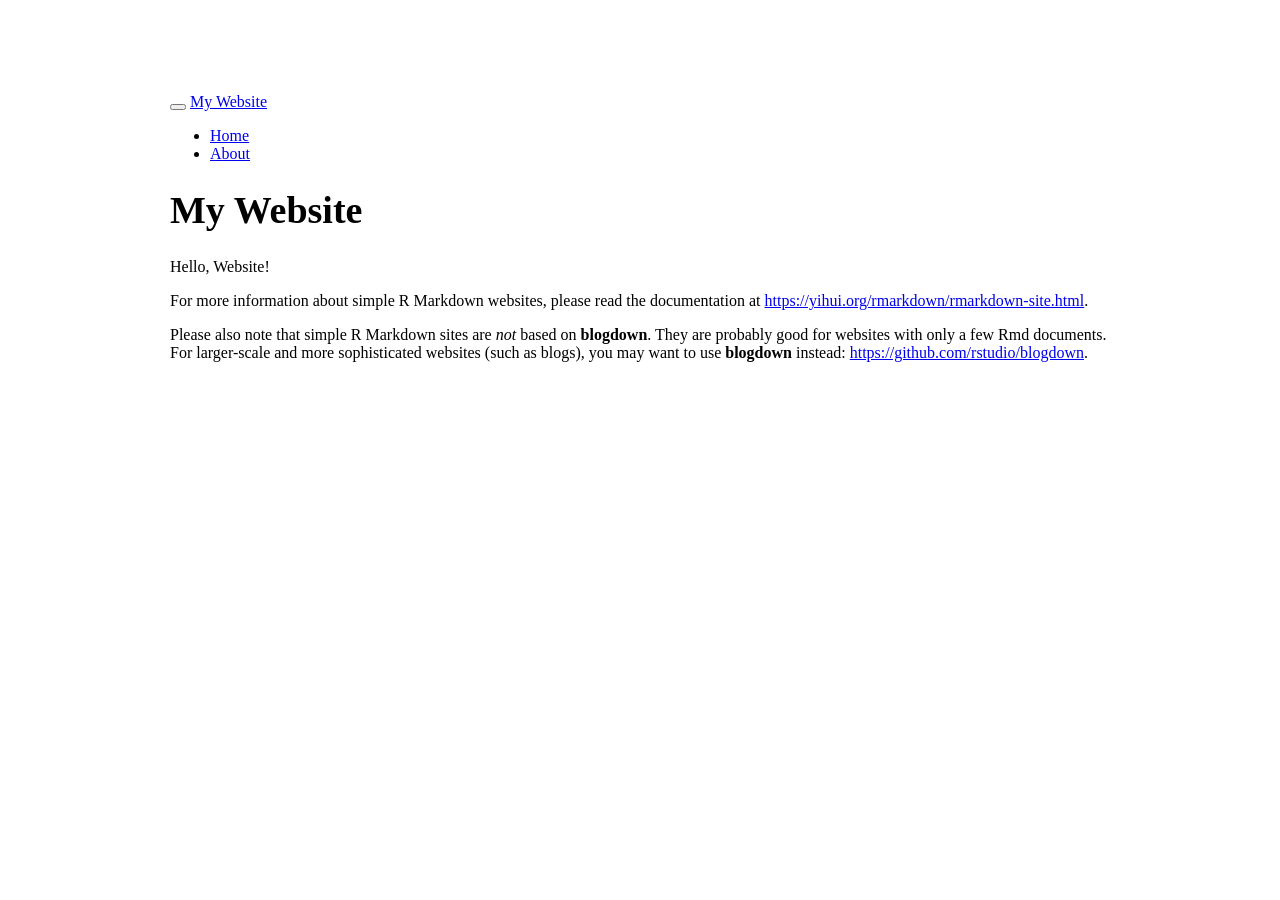
==== docs/index.html @ 8496f6aa "initial commit" ====
<!DOCTYPE html>

<html>

<head>

<meta charset="utf-8" />
<meta name="generator" content="pandoc" />
<meta http-equiv="X-UA-Compatible" content="IE=EDGE" />




<title>My Website</title>

<script src="site_libs/header-attrs-2.31/header-attrs.js"></script>
<script src="site_libs/jquery-3.6.0/jquery-3.6.0.min.js"></script>
<meta name="viewport" content="width=device-width, initial-scale=1" />
<link href="site_libs/bootstrap-3.3.5/css/bootstrap.min.css" rel="stylesheet" />
<script src="site_libs/bootstrap-3.3.5/js/bootstrap.min.js"></script>
<script src="site_libs/bootstrap-3.3.5/shim/html5shiv.min.js"></script>
<script src="site_libs/bootstrap-3.3.5/shim/respond.min.js"></script>
<style>h1 {font-size: 34px;}
       h1.title {font-size: 38px;}
       h2 {font-size: 30px;}
       h3 {font-size: 24px;}
       h4 {font-size: 18px;}
       h5 {font-size: 16px;}
       h6 {font-size: 12px;}
       code {color: inherit; background-color: rgba(0, 0, 0, 0.04);}
       pre:not([class]) { background-color: white }</style>
<script src="site_libs/navigation-1.1/tabsets.js"></script>
<link href="site_libs/highlightjs-9.12.0/default.css" rel="stylesheet" />
<script src="site_libs/highlightjs-9.12.0/highlight.js"></script>

<style type="text/css">
  code{white-space: pre-wrap;}
  span.smallcaps{font-variant: small-caps;}
  span.underline{text-decoration: underline;}
  div.column{display: inline-block; vertical-align: top; width: 50%;}
  div.hanging-indent{margin-left: 1.5em; text-indent: -1.5em;}
  ul.task-list{list-style: none;}
    </style>

<style type="text/css">code{white-space: pre;}</style>
<script type="text/javascript">
if (window.hljs) {
  hljs.configure({languages: []});
  hljs.initHighlightingOnLoad();
  if (document.readyState && document.readyState === "complete") {
    window.setTimeout(function() { hljs.initHighlighting(); }, 0);
  }
}
</script>









<style type = "text/css">
.main-container {
  max-width: 940px;
  margin-left: auto;
  margin-right: auto;
}
img {
  max-width:100%;
}
.tabbed-pane {
  padding-top: 12px;
}
.html-widget {
  margin-bottom: 20px;
}
button.code-folding-btn:focus {
  outline: none;
}
summary {
  display: list-item;
}
details > summary > p:only-child {
  display: inline;
}
pre code {
  padding: 0;
}
</style>


<style type="text/css">
.dropdown-submenu {
  position: relative;
}
.dropdown-submenu>.dropdown-menu {
  top: 0;
  left: 100%;
  margin-top: -6px;
  margin-left: -1px;
  border-radius: 0 6px 6px 6px;
}
.dropdown-submenu:hover>.dropdown-menu {
  display: block;
}
.dropdown-submenu>a:after {
  display: block;
  content: " ";
  float: right;
  width: 0;
  height: 0;
  border-color: transparent;
  border-style: solid;
  border-width: 5px 0 5px 5px;
  border-left-color: #cccccc;
  margin-top: 5px;
  margin-right: -10px;
}
.dropdown-submenu:hover>a:after {
  border-left-color: #adb5bd;
}
.dropdown-submenu.pull-left {
  float: none;
}
.dropdown-submenu.pull-left>.dropdown-menu {
  left: -100%;
  margin-left: 10px;
  border-radius: 6px 0 6px 6px;
}
</style>

<script type="text/javascript">
// manage active state of menu based on current page
$(document).ready(function () {
  // active menu anchor
  href = window.location.pathname
  href = href.substr(href.lastIndexOf('/') + 1)
  if (href === "")
    href = "index.html";
  var menuAnchor = $('a[href="' + href + '"]');

  // mark the anchor link active (and if it's in a dropdown, also mark that active)
  var dropdown = menuAnchor.closest('li.dropdown');
  if (window.bootstrap) { // Bootstrap 4+
    menuAnchor.addClass('active');
    dropdown.find('> .dropdown-toggle').addClass('active');
  } else { // Bootstrap 3
    menuAnchor.parent().addClass('active');
    dropdown.addClass('active');
  }

  // Navbar adjustments
  var navHeight = $(".navbar").first().height() + 15;
  var style = document.createElement('style');
  var pt = "padding-top: " + navHeight + "px; ";
  var mt = "margin-top: -" + navHeight + "px; ";
  var css = "";
  // offset scroll position for anchor links (for fixed navbar)
  for (var i = 1; i <= 6; i++) {
    css += ".section h" + i + "{ " + pt + mt + "}\n";
  }
  style.innerHTML = "body {" + pt + "padding-bottom: 40px; }\n" + css;
  document.head.appendChild(style);
});
</script>

<!-- tabsets -->

<style type="text/css">
.tabset-dropdown > .nav-tabs {
  display: inline-table;
  max-height: 500px;
  min-height: 44px;
  overflow-y: auto;
  border: 1px solid #ddd;
  border-radius: 4px;
}

.tabset-dropdown > .nav-tabs > li.active:before, .tabset-dropdown > .nav-tabs.nav-tabs-open:before {
  content: "\e259";
  font-family: 'Glyphicons Halflings';
  display: inline-block;
  padding: 10px;
  border-right: 1px solid #ddd;
}

.tabset-dropdown > .nav-tabs.nav-tabs-open > li.active:before {
  content: "\e258";
  font-family: 'Glyphicons Halflings';
  border: none;
}

.tabset-dropdown > .nav-tabs > li.active {
  display: block;
}

.tabset-dropdown > .nav-tabs > li > a,
.tabset-dropdown > .nav-tabs > li > a:focus,
.tabset-dropdown > .nav-tabs > li > a:hover {
  border: none;
  display: inline-block;
  border-radius: 4px;
  background-color: transparent;
}

.tabset-dropdown > .nav-tabs.nav-tabs-open > li {
  display: block;
  float: none;
}

.tabset-dropdown > .nav-tabs > li {
  display: none;
}
</style>

<!-- code folding -->




</head>

<body>


<div class="container-fluid main-container">




<div class="navbar navbar-default  navbar-fixed-top" role="navigation">
  <div class="container">
    <div class="navbar-header">
      <button type="button" class="navbar-toggle collapsed" data-toggle="collapse" data-bs-toggle="collapse" data-target="#navbar" data-bs-target="#navbar">
        <span class="icon-bar"></span>
        <span class="icon-bar"></span>
        <span class="icon-bar"></span>
      </button>
      <a class="navbar-brand" href="index.html">My Website</a>
    </div>
    <div id="navbar" class="navbar-collapse collapse">
      <ul class="nav navbar-nav">
        <li>
  <a href="index.html">Home</a>
</li>
<li>
  <a href="about.html">About</a>
</li>
      </ul>
      <ul class="nav navbar-nav navbar-right">
        
      </ul>
    </div><!--/.nav-collapse -->
  </div><!--/.container -->
</div><!--/.navbar -->

<div id="header">



<h1 class="title toc-ignore">My Website</h1>

</div>


<p>Hello, Website!</p>
<p>For more information about simple R Markdown websites, please read
the documentation at <a
href="https://yihui.org/rmarkdown/rmarkdown-site.html"
class="uri">https://yihui.org/rmarkdown/rmarkdown-site.html</a>.</p>
<p>Please also note that simple R Markdown sites are <em>not</em> based
on <strong>blogdown</strong>. They are probably good for websites with
only a few Rmd documents. For larger-scale and more sophisticated
websites (such as blogs), you may want to use <strong>blogdown</strong>
instead: <a href="https://github.com/rstudio/blogdown"
class="uri">https://github.com/rstudio/blogdown</a>.</p>




</div>

<script>

// add bootstrap table styles to pandoc tables
function bootstrapStylePandocTables() {
  $('tr.odd').parent('tbody').parent('table').addClass('table table-condensed');
}
$(document).ready(function () {
  bootstrapStylePandocTables();
});


</script>

<!-- tabsets -->

<script>
$(document).ready(function () {
  window.buildTabsets("TOC");
});

$(document).ready(function () {
  $('.tabset-dropdown > .nav-tabs > li').click(function () {
    $(this).parent().toggleClass('nav-tabs-open');
  });
});
</script>

<!-- code folding -->


<!-- dynamically load mathjax for compatibility with self-contained -->
<script>
  (function () {
    var script = document.createElement("script");
    script.type = "text/javascript";
    script.src  = "https://mathjax.rstudio.com/latest/MathJax.js?config=TeX-AMS-MML_HTMLorMML";
    document.getElementsByTagName("head")[0].appendChild(script);
  })();
</script>

</body>
</html>
---- docs/site_libs/highlightjs-9.12.0/default.css ----
.hljs-literal {
  color: #990073;
}

.hljs-number {
  color: #099;
}

.hljs-comment {
  color: #998;
  font-style: italic;
}

.hljs-keyword {
  color: #900;
  font-weight: bold;
}

.hljs-string {
  color: #d14;
}
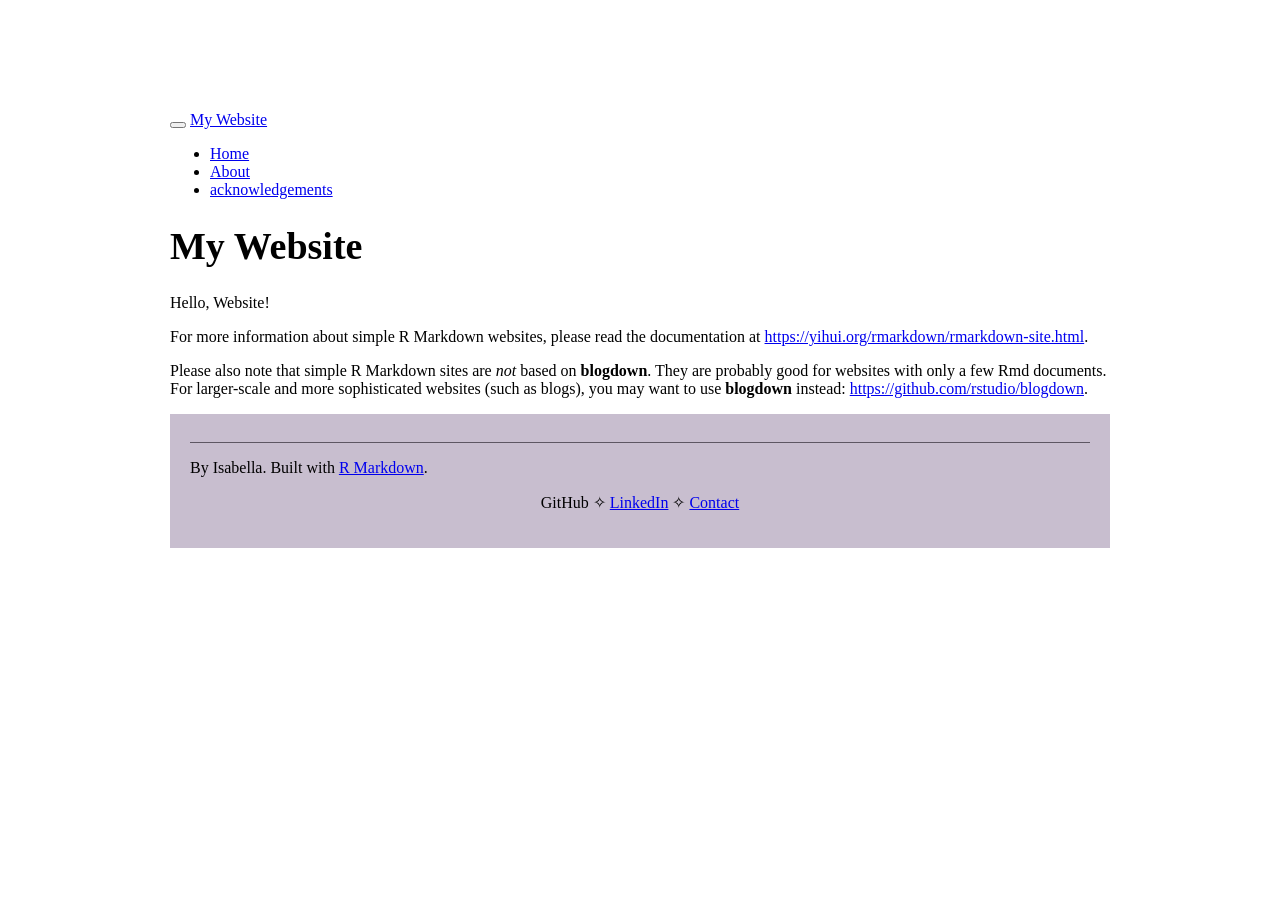
==== commit f54ee0db: "add footer" ====
--- a/docs/index.html
+++ b/docs/index.html
@@ -248,6 +248,9 @@
 <li>
   <a href="about.html">About</a>
 </li>
+<li>
+  <a href="ack.html">acknowledgements</a>
+</li>
       </ul>
       <ul class="nav navbar-nav navbar-right">
         
@@ -277,6 +280,15 @@
 instead: <a href="https://github.com/rstudio/blogdown"
 class="uri">https://github.com/rstudio/blogdown</a>.</p>
 
+<div class="site-footer", style="background-color: #c8becf; padding: 20px">
+  <hr style="border: none; height: 1px; background-color: #5e5763;">
+  <p>By Isabella. Built with <a href="https://rmarkdown.rstudio.com/">R Markdown</a>.</p>
+  <p style="text-align: center;>
+    <a href="https://github.com/yourusername">GitHub</a> ✧ 
+    <a href="https://linkedin.com/in/yourusername">LinkedIn</a> ✧ 
+    <a href="mailto:youremail@domain.com">Contact</a>
+  </p>
+</div>
 
 
 
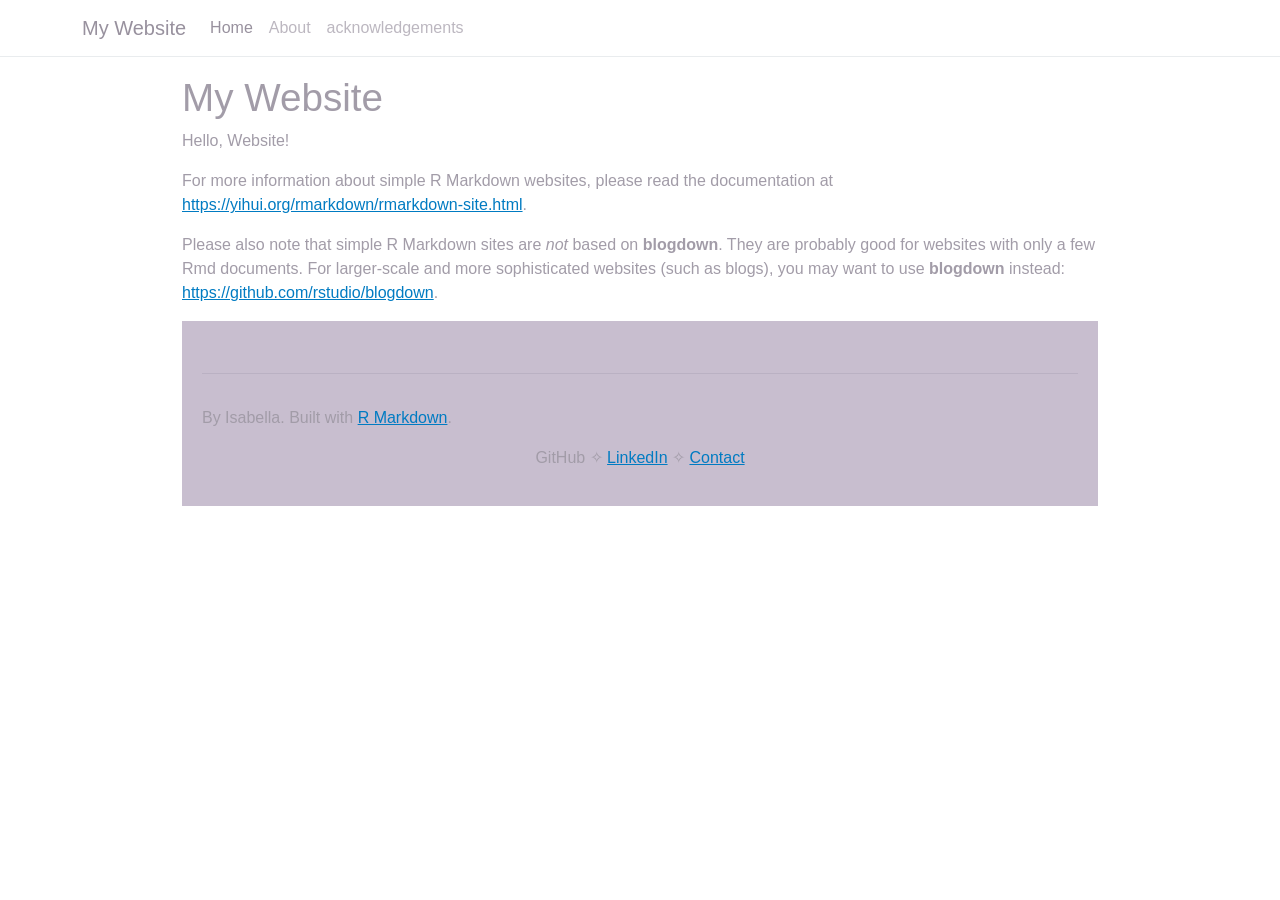
==== commit d65f8ab2: "page reload" ====
--- a/docs/index.html
+++ b/docs/index.html
@@ -15,20 +15,12 @@
 
 <script src="site_libs/header-attrs-2.31/header-attrs.js"></script>
 <script src="site_libs/jquery-3.6.0/jquery-3.6.0.min.js"></script>
-<meta name="viewport" content="width=device-width, initial-scale=1" />
-<link href="site_libs/bootstrap-3.3.5/css/bootstrap.min.css" rel="stylesheet" />
-<script src="site_libs/bootstrap-3.3.5/js/bootstrap.min.js"></script>
-<script src="site_libs/bootstrap-3.3.5/shim/html5shiv.min.js"></script>
-<script src="site_libs/bootstrap-3.3.5/shim/respond.min.js"></script>
-<style>h1 {font-size: 34px;}
-       h1.title {font-size: 38px;}
-       h2 {font-size: 30px;}
-       h3 {font-size: 24px;}
-       h4 {font-size: 18px;}
-       h5 {font-size: 16px;}
-       h6 {font-size: 12px;}
-       code {color: inherit; background-color: rgba(0, 0, 0, 0.04);}
-       pre:not([class]) { background-color: white }</style>
+<meta name="viewport" content="width=device-width, initial-scale=1, shrink-to-fit=no" />
+<link href="site_libs/bootstrap-5.3.8/bootstrap.min.css" rel="stylesheet" />
+<script src="site_libs/bootstrap-5.3.8/bootstrap.bundle.min.js"></script>
+<script src="site_libs/bs3compat-0.11.0/transition.js"></script>
+<script src="site_libs/bs3compat-0.11.0/tabs.js"></script>
+<script src="site_libs/bs3compat-0.11.0/bs3compat.js"></script>
 <script src="site_libs/navigation-1.1/tabsets.js"></script>
 <link href="site_libs/highlightjs-9.12.0/default.css" rel="stylesheet" />
 <script src="site_libs/highlightjs-9.12.0/highlight.js"></script>
@@ -281,7 +273,7 @@
 class="uri">https://github.com/rstudio/blogdown</a>.</p>
 
 <div class="site-footer", style="background-color: #c8becf; padding: 20px">
-  <hr style="border: none; height: 1px; background-color: #5e5763;">
+  <hr style="border: none; height: 1px; background-color: #8e889e;">
   <p>By Isabella. Built with <a href="https://rmarkdown.rstudio.com/">R Markdown</a>.</p>
   <p style="text-align: center;>
     <a href="https://github.com/yourusername">GitHub</a> ✧ 
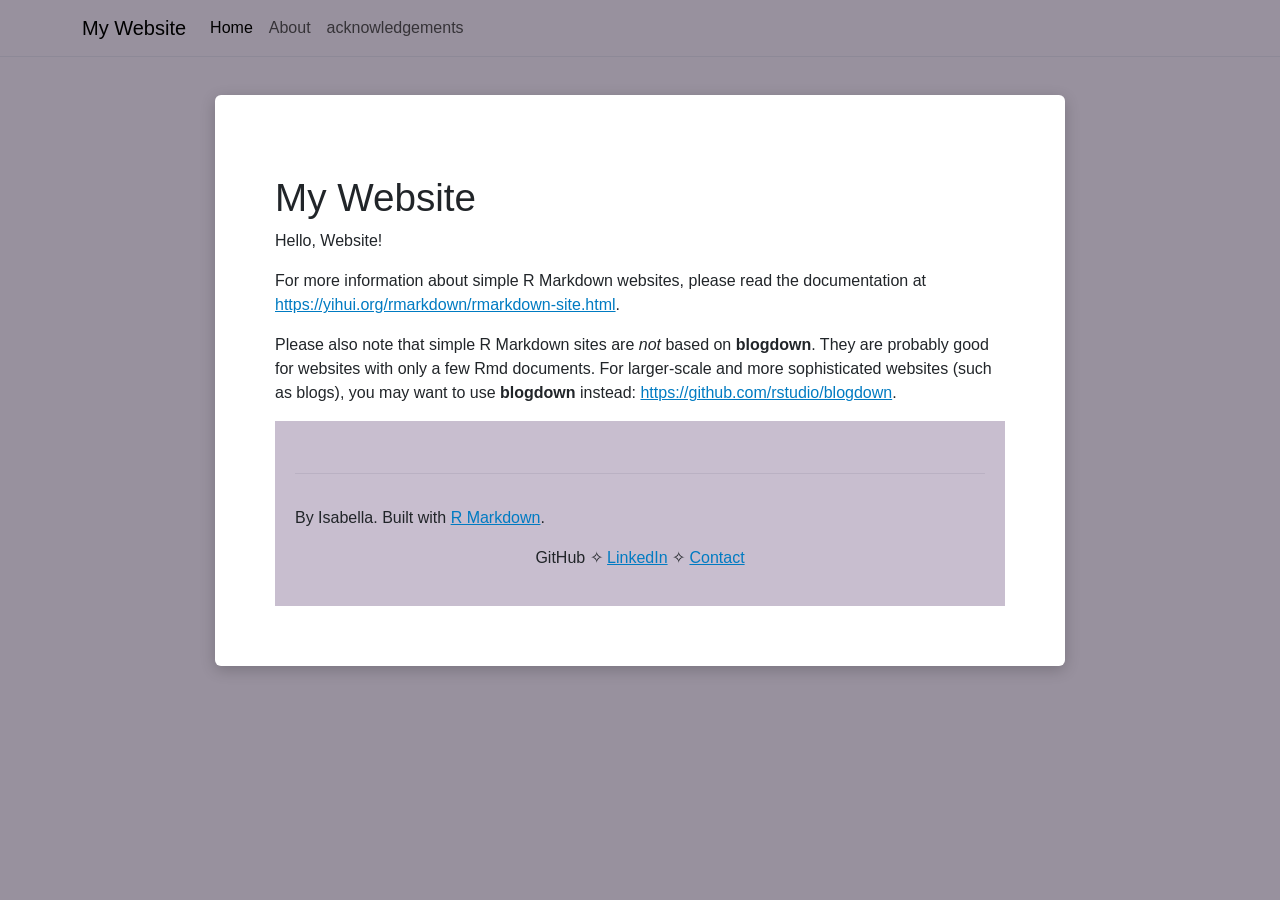
==== commit 60c7c41d: "Background addition" ====
--- a/docs/index.html
+++ b/docs/index.html
@@ -260,6 +260,19 @@
 </div>
 
 
+<style>
+/* Turns the main content area into a white letter-sized card */
+.main-container {
+  background-color: #ffffff !important;
+  color: #212529 !important;
+  max-width: 850px !important;
+  padding: 60px !important;
+  margin-top: 40px !important;
+  margin-bottom: 40px !important;
+  border-radius: 6px;
+  box-shadow: 0 4px 15px rgba(0, 0, 0, 0.2);
+}
+</style>
 <p>Hello, Website!</p>
 <p>For more information about simple R Markdown websites, please read
 the documentation at <a
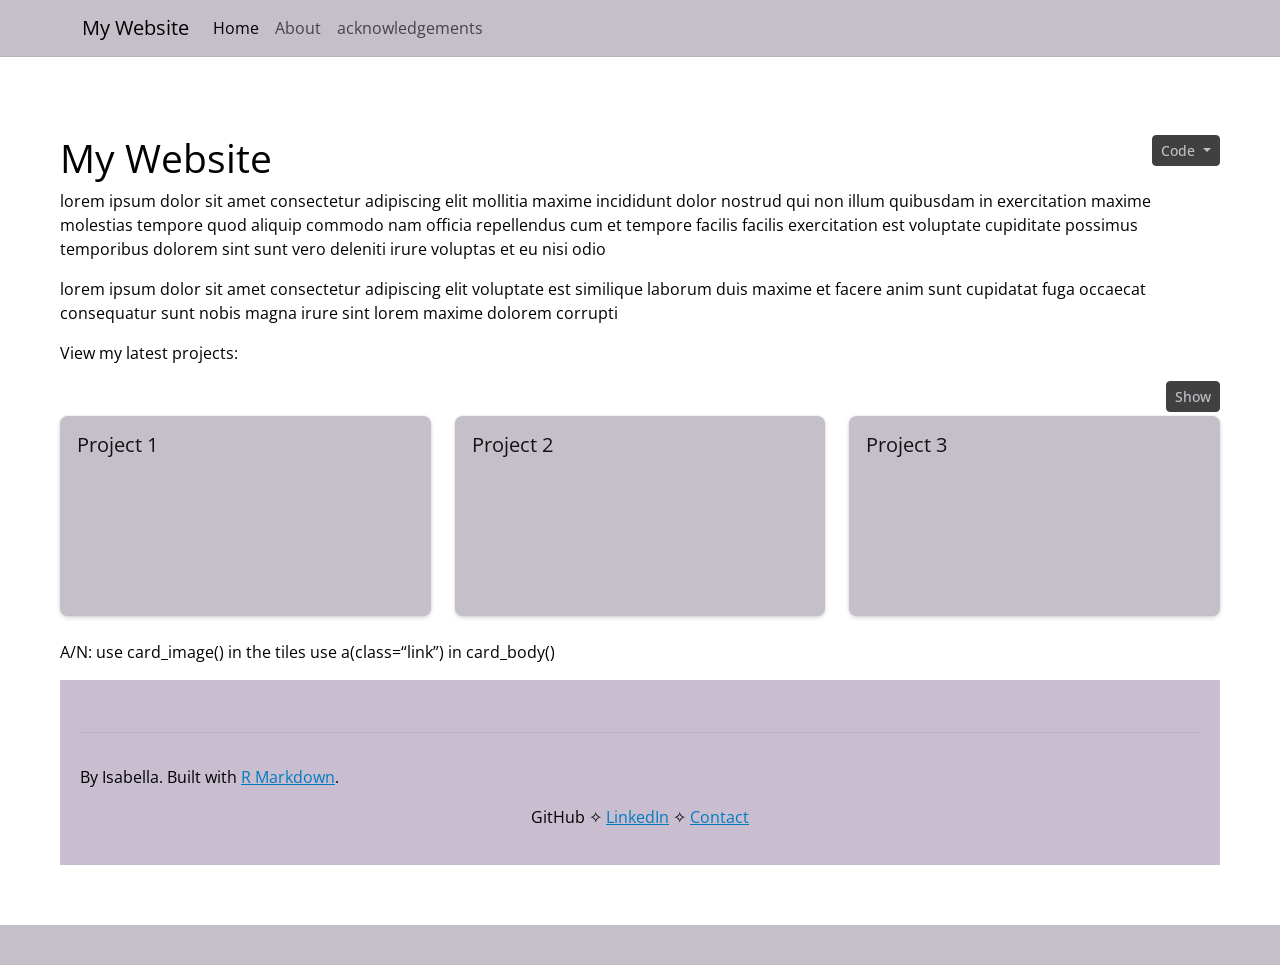
==== commit 326c1d93: "index tiles render" ====
--- a/docs/index.html
+++ b/docs/index.html
@@ -13,17 +13,23 @@
 
 <title>My Website</title>
 
-<script src="site_libs/header-attrs-2.31/header-attrs.js"></script>
+<script src="site_libs/header-attrs-2.29/header-attrs.js"></script>
 <script src="site_libs/jquery-3.6.0/jquery-3.6.0.min.js"></script>
 <meta name="viewport" content="width=device-width, initial-scale=1, shrink-to-fit=no" />
-<link href="site_libs/bootstrap-5.3.8/bootstrap.min.css" rel="stylesheet" />
-<script src="site_libs/bootstrap-5.3.8/bootstrap.bundle.min.js"></script>
-<script src="site_libs/bs3compat-0.11.0/transition.js"></script>
-<script src="site_libs/bs3compat-0.11.0/tabs.js"></script>
-<script src="site_libs/bs3compat-0.11.0/bs3compat.js"></script>
+<link href="site_libs/bootstrap-5.3.1/bootstrap.min.css" rel="stylesheet" />
+<script src="site_libs/bootstrap-5.3.1/bootstrap.bundle.min.js"></script>
+<script src="site_libs/bs3compat-0.9.0/transition.js"></script>
+<script src="site_libs/bs3compat-0.9.0/tabs.js"></script>
+<script src="site_libs/bs3compat-0.9.0/bs3compat.js"></script>
 <script src="site_libs/navigation-1.1/tabsets.js"></script>
+<script src="site_libs/navigation-1.1/codefolding.js"></script>
 <link href="site_libs/highlightjs-9.12.0/default.css" rel="stylesheet" />
 <script src="site_libs/highlightjs-9.12.0/highlight.js"></script>
+<link href="site_libs/htmltools-fill-0.5.8.1/fill.css" rel="stylesheet" />
+<script src="site_libs/bslib-component-js-0.9.0/components.min.js"></script>
+<script src="site_libs/bslib-component-js-0.9.0/web-components.min.js" type="module"></script>
+<link href="site_libs/bslib-component-css-0.9.0/bslib-component-css.min.css" rel="stylesheet" />
+<script src="site_libs/bslib-tag-require-0.9.0/tag-require.js"></script>
 
 <style type="text/css">
   code{white-space: pre-wrap;}
@@ -208,6 +214,9 @@
 </style>
 
 <!-- code folding -->
+<style type="text/css">
+.code-folding-btn { margin-bottom: 4px; }
+</style>
 
 
 
@@ -253,6 +262,14 @@
 
 <div id="header">
 
+<div class="btn-group pull-right float-right">
+<button type="button" class="btn btn-default btn-xs btn-secondary btn-sm dropdown-toggle" data-toggle="dropdown" data-bs-toggle="dropdown" aria-haspopup="true" aria-expanded="false"><span>Code</span> <span class="caret"></span></button>
+<ul class="dropdown-menu dropdown-menu-right" style="min-width: 50px;">
+<li><a id="rmd-show-all-code" href="#">Show All Code</a></li>
+<li><a id="rmd-hide-all-code" href="#">Hide All Code</a></li>
+</ul>
+</div>
+
 
 
 <h1 class="title toc-ignore">My Website</h1>
@@ -261,29 +278,62 @@
 
 
 <style>
-/* Turns the main content area into a white letter-sized card */
 .main-container {
   background-color: #ffffff !important;
-  color: #212529 !important;
-  max-width: 850px !important;
+  color: #000000 !important;
+  max-width: 1500px !important;
   padding: 60px !important;
-  margin-top: 40px !important;
-  margin-bottom: 40px !important;
-  border-radius: 6px;
-  box-shadow: 0 4px 15px rgba(0, 0, 0, 0.2);
-}
-</style>
-<p>Hello, Website!</p>
-<p>For more information about simple R Markdown websites, please read
-the documentation at <a
-href="https://yihui.org/rmarkdown/rmarkdown-site.html"
-class="uri">https://yihui.org/rmarkdown/rmarkdown-site.html</a>.</p>
-<p>Please also note that simple R Markdown sites are <em>not</em> based
-on <strong>blogdown</strong>. They are probably good for websites with
-only a few Rmd documents. For larger-scale and more sophisticated
-websites (such as blogs), you may want to use <strong>blogdown</strong>
-instead: <a href="https://github.com/rstudio/blogdown"
-class="uri">https://github.com/rstudio/blogdown</a>.</p>
+  margin-top: 0px !important;
+  margin-bottom: 0px !important;
+  border-radius: 0px
+}
+</style>
+<p>lorem ipsum dolor sit amet consectetur adipiscing elit mollitia
+maxime incididunt dolor nostrud qui non illum quibusdam in exercitation
+maxime molestias tempore quod aliquip commodo nam officia repellendus
+cum et tempore facilis facilis exercitation est voluptate cupiditate
+possimus temporibus dolorem sint sunt vero deleniti irure voluptas et eu
+nisi odio</p>
+<p>lorem ipsum dolor sit amet consectetur adipiscing elit voluptate est
+similique laborum duis maxime et facere anim sunt cupidatat fuga
+occaecat consequatur sunt nobis magna irure sint lorem maxime dolorem
+corrupti</p>
+<p>View my latest projects:</p>
+<pre class="r"><code>library(bslib)
+
+layout_column_wrap(
+card(full_screen=FALSE,height=&quot;200px&quot;,card_body(card_title(&quot;Project 1&quot;))),
+card(full_screen=FALSE,height=&quot;200px&quot;,card_body(card_title(&quot;Project 2&quot;))),
+card(full_screen=FALSE,height=&quot;200px&quot;,card_body(card_title(&quot;Project 3&quot;)))
+)</code></pre>
+<div class="bslib-grid bslib-mb-spacing html-fill-item" data-require-bs-caller="layout_column_wrap()" data-require-bs-version="5" style="grid-template-columns:repeat(auto-fit, minmax(min(200px, 100%), 1fr));grid-auto-rows:1fr;--bslib-grid-height:auto;--bslib-grid-height-mobile:auto;">
+<div class="bslib-grid-item bslib-gap-spacing html-fill-container">
+<div class="card bslib-card bslib-mb-spacing html-fill-item html-fill-container" data-bslib-card-init data-require-bs-caller="card()" data-require-bs-version="5" style="height:200px;">
+<div class="card-body bslib-gap-spacing html-fill-item html-fill-container" style="margin-top:auto;margin-bottom:auto;flex:1 1 auto;">
+<h5>Project 1</h5>
+</div>
+<script data-bslib-card-init>bslib.Card.initializeAllCards();</script>
+</div>
+</div>
+<div class="bslib-grid-item bslib-gap-spacing html-fill-container">
+<div class="card bslib-card bslib-mb-spacing html-fill-item html-fill-container" data-bslib-card-init data-require-bs-caller="card()" data-require-bs-version="5" style="height:200px;">
+<div class="card-body bslib-gap-spacing html-fill-item html-fill-container" style="margin-top:auto;margin-bottom:auto;flex:1 1 auto;">
+<h5>Project 2</h5>
+</div>
+<script data-bslib-card-init>bslib.Card.initializeAllCards();</script>
+</div>
+</div>
+<div class="bslib-grid-item bslib-gap-spacing html-fill-container">
+<div class="card bslib-card bslib-mb-spacing html-fill-item html-fill-container" data-bslib-card-init data-require-bs-caller="card()" data-require-bs-version="5" style="height:200px;">
+<div class="card-body bslib-gap-spacing html-fill-item html-fill-container" style="margin-top:auto;margin-bottom:auto;flex:1 1 auto;">
+<h5>Project 3</h5>
+</div>
+<script data-bslib-card-init>bslib.Card.initializeAllCards();</script>
+</div>
+</div>
+</div>
+<p>A/N: use card_image() in the tiles use a(class=“link”) in
+card_body()</p>
 
 <div class="site-footer", style="background-color: #c8becf; padding: 20px">
   <hr style="border: none; height: 1px; background-color: #8e889e;">
@@ -327,6 +377,11 @@
 </script>
 
 <!-- code folding -->
+<script>
+$(document).ready(function () {
+  window.initializeCodeFolding("hide" === "show");
+});
+</script>
 
 
 <!-- dynamically load mathjax for compatibility with self-contained -->
--- a/docs/site_libs/htmltools-fill-0.5.8.1/fill.css
+++ b/docs/site_libs/htmltools-fill-0.5.8.1/fill.css
@@ -0,0 +1,21 @@
+@layer htmltools {
+  .html-fill-container {
+    display: flex;
+    flex-direction: column;
+    /* Prevent the container from expanding vertically or horizontally beyond its
+    parent's constraints. */
+    min-height: 0;
+    min-width: 0;
+  }
+  .html-fill-container > .html-fill-item {
+    /* Fill items can grow and shrink freely within
+    available vertical space in fillable container */
+    flex: 1 1 auto;
+    min-height: 0;
+    min-width: 0;
+  }
+  .html-fill-container > :not(.html-fill-item) {
+    /* Prevent shrinking or growing of non-fill items */
+    flex: 0 0 auto;
+  }
+}
--- a/docs/site_libs/bslib-component-css-0.9.0/bslib-component-css.min.css
+++ b/docs/site_libs/bslib-component-css-0.9.0/bslib-component-css.min.css
@@ -0,0 +1 @@
+.accordion .accordion-header{font-size:calc(1.325rem + .9vw);margin-top:0;margin-bottom:.5rem;font-weight:400;line-height:1.2;color:var(--bs-heading-color);margin-bottom:0}@media (min-width: 1200px){.accordion .accordion-header{font-size:2rem}}.accordion .accordion-icon:not(:empty){margin-right:0.75rem;display:flex}.accordion .accordion-button:not(.collapsed){box-shadow:none}.accordion .accordion-button:not(.collapsed):focus{box-shadow:var(--bs-accordion-btn-focus-box-shadow)}.bslib-card{overflow:auto}.bslib-card .card-body+.card-body{padding-top:0}.bslib-card .card-body{overflow:auto}.bslib-card .card-body p{margin-top:0}.bslib-card .card-body p:last-child{margin-bottom:0}.bslib-card .card-body{max-height:var(--bslib-card-body-max-height, none)}.bslib-card[data-full-screen="true"]>.card-body{max-height:var(--bslib-card-body-max-height-full-screen, none)}.bslib-card .card-header .form-group{margin-bottom:0}.bslib-card .card-header .selectize-control{margin-bottom:0}.bslib-card .card-header .selectize-control .item{margin-right:1.15rem}.bslib-card .card-footer{margin-top:auto}.bslib-card .bslib-navs-card-title{display:flex;flex-wrap:wrap;justify-content:space-between;align-items:center}.bslib-card .bslib-navs-card-title .nav{margin-left:auto}.bslib-card .bslib-sidebar-layout:not([data-bslib-sidebar-border="true"]){border:none}.bslib-card .bslib-sidebar-layout:not([data-bslib-sidebar-border-radius="true"]){border-top-left-radius:0;border-top-right-radius:0}.bslib-card[data-full-screen="true"]{position:fixed;inset:3.5rem 1rem 1rem;height:auto !important;max-height:none !important;width:auto !important;z-index:1070}.bslib-full-screen-enter{position:absolute;bottom:var(--bslib-full-screen-enter-bottom, 0.2rem);right:var(--bslib-full-screen-enter-right, 0);top:var(--bslib-full-screen-enter-top);left:var(--bslib-full-screen-enter-left);color:var(--bslib-color-fg, var(--bs-card-color));background-color:var(--bslib-color-bg, var(--bs-card-bg, var(--bs-body-bg)));border:var(--bs-card-border-width) solid var(--bslib-color-fg, var(--bs-card-border-color));box-shadow:0 2px 4px rgba(0,0,0,0.15);margin:0.2rem 0.4rem;padding:0.55rem !important;font-size:.8rem;cursor:pointer;opacity:0;z-index:1070}.card:hover>*>.bslib-full-screen-enter,.card:focus-within>*>.bslib-full-screen-enter{opacity:0.6}.card:hover>*>.bslib-full-screen-enter:hover,.card:hover>*>.bslib-full-screen-enter:focus,.card:focus-within>*>.bslib-full-screen-enter:hover,.card:focus-within>*>.bslib-full-screen-enter:focus{opacity:1}.card[data-full-screen="false"]:hover>*>.bslib-full-screen-enter{display:block}.bslib-has-full-screen .bslib-full-screen-enter{display:none !important}.bslib-full-screen-exit{position:relative;top:1.35rem;font-size:0.9rem;cursor:pointer;text-decoration:none;display:flex;float:right;margin-right:2.15rem;align-items:center;color:rgba(var(--bs-body-bg-rgb), 0.8)}.bslib-full-screen-exit:hover{color:rgba(var(--bs-body-bg-rgb), 1)}.bslib-full-screen-exit svg{margin-left:0.5rem;font-size:1.5rem}#bslib-full-screen-overlay{position:fixed;inset:0;background-color:rgba(var(--bs-body-color-rgb), 0.6);backdrop-filter:blur(2px);-webkit-backdrop-filter:blur(2px);z-index:1069;animation:bslib-full-screen-overlay-enter 400ms cubic-bezier(0.6, 0.02, 0.65, 1) forwards}@keyframes bslib-full-screen-overlay-enter{0%{opacity:0}100%{opacity:1}}@media (max-width: 575.98px){.bslib-card[data-full-screen="true"]{inset:2.5rem 0.5rem 0.5rem}.bslib-full-screen-exit{top:0.75rem;margin-right:1.25rem}}.bslib-grid{--_item-column-span: 1;display:grid !important;gap:var(--bslib-spacer, 1rem);height:var(--bslib-grid-height)}.bslib-grid>*{grid-column:auto/span var(--_item-column-span, 1)}.bslib-grid.grid{grid-template-columns:repeat(var(--bs-columns, 12), minmax(0, 1fr));grid-template-rows:unset;grid-auto-rows:var(--bslib-grid--row-heights);--bslib-grid--row-heights--xs: unset;--bslib-grid--row-heights--sm: unset;--bslib-grid--row-heights--md: unset;--bslib-grid--row-heights--lg: unset;--bslib-grid--row-heights--xl: unset;--bslib-grid--row-heights--xxl: unset}.bslib-grid.grid.bslib-grid--row-heights--xs{--bslib-grid--row-heights: var(--bslib-grid--row-heights--xs)}@media (min-width: 576px){.bslib-grid.grid.bslib-grid--row-heights--sm{--bslib-grid--row-heights: var(--bslib-grid--row-heights--sm)}}@media (min-width: 768px){.bslib-grid.grid.bslib-grid--row-heights--md{--bslib-grid--row-heights: var(--bslib-grid--row-heights--md)}}@media (min-width: 992px){.bslib-grid.grid.bslib-grid--row-heights--lg{--bslib-grid--row-heights: var(--bslib-grid--row-heights--lg)}}@media (min-width: 1200px){.bslib-grid.grid.bslib-grid--row-heights--xl{--bslib-grid--row-heights: var(--bslib-grid--row-heights--xl)}}@media (min-width: 1400px){.bslib-grid.grid.bslib-grid--row-heights--xxl{--bslib-grid--row-heights: var(--bslib-grid--row-heights--xxl)}}.bslib-grid>*>.shiny-input-container{width:100%}bslib-layout-columns.bslib-grid{--_item-column-span: 6}bslib-layout-columns[hidden-until-init]>*{display:none}@media (max-width: 767.98px){bslib-layout-columns:where(.bslib-grid)>*{grid-column:1 / -1}}@media (max-width: 575.98px){.bslib-grid{grid-template-columns:1fr !important;height:var(--bslib-grid-height-mobile)}.bslib-grid.grid{height:unset !important}}@media (min-width: 576px){.nav:not(.nav-hidden){display:flex !important;display:-webkit-flex !important}.nav:not(.nav-hidden):not(.nav-stacked):not(.flex-column){float:none !important}.nav:not(.nav-hidden):not(.nav-stacked):not(.flex-column)>.bslib-nav-spacer{margin-left:auto !important}.nav:not(.nav-hidden):not(.nav-stacked):not(.flex-column)>.form-inline{margin-top:auto;margin-bottom:auto}.nav:not(.nav-hidden).nav-stacked{flex-direction:column;-webkit-flex-direction:column;height:100%}.nav:not(.nav-hidden).nav-stacked>.bslib-nav-spacer{margin-top:auto !important}}.bslib-page-fill{width:100%;height:100%;margin:0;padding:var(--bslib-spacer, 1rem);gap:var(--bslib-spacer, 1rem)}@media (max-width: 575.98px){.bslib-flow-mobile>.html-fill-item{flex:0 0 auto}.bslib-flow-mobile.bslib-page-sidebar>.html-fill-item,.bslib-flow-mobile.bslib-page-navbar.has-page-sidebar>.html-fill-item{flex:1 1 auto}.bslib-flow-mobile.bslib-page-sidebar>.bslib-sidebar-layout>.main>.html-fill-item,.bslib-flow-mobile.bslib-page-navbar.has-page-sidebar>.html-fill-container>.bslib-sidebar-layout>.main>.html-fill-item{flex:0 0 auto}}.navbar+.container-fluid:has(>.tab-content>.tab-pane.active.html-fill-container){padding-left:0;padding-right:0}.navbar+.container-fluid>.tab-content>.tab-pane.active.html-fill-container{padding:var(--bslib-spacer, 1rem);gap:var(--bslib-spacer, 1rem)}.navbar+.container-fluid>.tab-content>.tab-pane.active.html-fill-container:has(>.bslib-sidebar-layout:only-child){padding:0}.navbar+.container-fluid>.tab-content>.tab-pane.active.html-fill-container>.bslib-sidebar-layout:only-child:not([data-bslib-sidebar-border="true"]){border-left:none;border-right:none;border-bottom:none}.navbar+.container-fluid>.tab-content>.tab-pane.active.html-fill-container>.bslib-sidebar-layout:only-child:not([data-bslib-sidebar-border-radius="true"]){border-radius:0}.navbar+div>.bslib-sidebar-layout{border-top:var(--bslib-sidebar-border)}:root{--bslib-page-sidebar-title-bg: #202020;--bslib-page-sidebar-title-color: #C5BFC9}.bslib-page-sidebar>.navbar{--bs-navbar-brand-color: var(--bslib-page-sidebar-title-color);border-bottom:var(--bs-border-width) solid var(--bs-border-color-translucent);background-color:var(--bslib-page-sidebar-title-bg);color:var(--bslib-page-sidebar-title-color)}.bslib-page-sidebar .bslib-page-title{margin-bottom:0;line-height:var(--bs-body-line-height)}@media (max-width: 991.98px){.bslib-page-sidebar>.bslib-sidebar-layout.sidebar-collapsed:not(.sidebar-right)>.main,.bslib-page-navbar>div>.bslib-sidebar-layout.sidebar-collapsed:not(.sidebar-right)>.main{padding-right:var(--_padding)}.bslib-page-sidebar>.bslib-sidebar-layout.sidebar-collapsed.sidebar-right>.main,.bslib-page-navbar>div>.bslib-sidebar-layout.sidebar-collapsed.sidebar-right>.main{padding-left:var(--_padding)}}@media (min-width: 576px){.bslib-sidebar-layout .bslib-page-main{min-height:var(--bslib-page-main-min-height, 576px)}.bslib-sidebar-layout:not(.sidebar-collapsed) .bslib-page-main,.bslib-sidebar-layout.transitioning .bslib-page-main{min-width:var(--bslib-page-main-min-width, 576px)}}.bslib-sidebar-layout{--_transition-duration: 0;--_transition-easing-x: var(--bslib-sidebar-transition-easing-x, cubic-bezier(0.8, 0.78, 0.22, 1.07));--_border: var(--bslib-sidebar-border, var(--bs-card-border-width, var(--bs-border-width)) solid var(--bs-card-border-color, var(--bs-border-color-translucent)));--_border-radius: var(--bslib-sidebar-border-radius, var(--bs-border-radius));--_vert-border: var(--bslib-sidebar-vert-border, var(--_border));--_sidebar-width: var(--bslib-sidebar-width, 250px);--_sidebar-bg: var(--bslib-sidebar-bg, RGBA(var(--bs-body-bg-rgb), 0.05));--_sidebar-fg: var(--bslib-sidebar-fg, var(--_main-fg));--_main-fg: var(--bslib-sidebar-main-fg, var(--bs-card-color, var(--bs-body-color)));--_main-bg: var(--bslib-sidebar-main-bg, transparent);--_toggle-bg: var(--bslib-sidebar-toggle-bg, rgba(var(--bs-emphasis-color-rgb, 0, 0, 0), 0.1));--_padding: var(--bslib-sidebar-padding, var(--bslib-spacer, 1.5rem));--_icon-size: var(--bslib-sidebar-icon-size, 1rem);--_icon-button-size: var(--bslib-sidebar-icon-button-size, calc(var(--_icon-size, 1rem) * 2));--_padding-icon: calc(var(--_icon-button-size, 2rem) * 1.5);--_toggle-border-radius: var(--bslib-collapse-toggle-border-radius, var(--bs-border-radius, 3px));--_toggle-transform: var(--bslib-collapse-toggle-transform, 0deg);--_toggle-transition-easing: var(--bslib-sidebar-toggle-transition-easing, cubic-bezier(1, 0, 0, 1));--_toggle-right-transform: var(--bslib-collapse-toggle-right-transform, 180deg);--_toggle-position-y: calc(var(--_js-toggle-count-this-side, 0) * calc(var(--_icon-size) + var(--_padding)) + var(--_icon-size, 1rem) / 2);--_toggle-position-x: calc(-2.5 * var(--_icon-size) - var(--bs-card-border-width, 1px));--_mobile-max-height: var(--bslib-sidebar-mobile-max-height, var(--bslib-sidebar-max-height-mobile));--_sidebar-mobile-opacity: var(--bslib-sidebar-mobile-opacity);--_main-mobile-expanded-opacity: var(--bslib-sidebar-main-mobile-expanded-opacity, 0);--_sidebar-mobile-max-width: var(--bslib-sidebar-mobile-max-width);--_sidebar-mobile-box-shadow: var(--bslib-sidebar-mobile-box-shadow);--_column-main: minmax(0, 1fr);--_toggle-collective-height: calc(calc(var(--_icon-button-size) + 0.5em) * var(--_js-toggle-count-max-side, 1));display:grid !important;grid-template-columns:Min(calc(100% - var(--_padding-icon)), var(--_sidebar-width)) var(--_column-main);position:relative;transition:grid-template-columns ease-in-out var(--_transition-duration),background-color linear var(--_transition-duration);border:var(--_border);border-radius:var(--_border-radius)}.bslib-sidebar-layout.transitioning{--_transition-duration: max(var(--bslib-sidebar-transition-duration, 300ms), 5ms)}@media (prefers-reduced-motion: reduce){.bslib-sidebar-layout{transition:none}}.bslib-sidebar-layout,.html-fill-container>.bslib-sidebar-layout.html-fill-item{min-height:var(--_toggle-collective-height)}.bslib-sidebar-layout[data-bslib-sidebar-border="false"]{border:none}.bslib-sidebar-layout[data-bslib-sidebar-border-radius="false"]{border-radius:initial}.bslib-sidebar-layout>.main,.bslib-sidebar-layout>.sidebar{grid-row:1 / 2;border-radius:inherit;overflow:auto}.bslib-sidebar-layout>.main{grid-column:2 / 3;border-top-left-radius:0;border-bottom-left-radius:0;padding:var(--_padding);transition:padding var(--_transition-easing-x) var(--_transition-duration);color:var(--_main-fg);background-color:var(--_main-bg)}.bslib-sidebar-layout>.sidebar{grid-column:1 / 2;width:100%;border-right:var(--_vert-border);border-top-right-radius:0;border-bottom-right-radius:0;color:var(--_sidebar-fg);background-color:var(--_sidebar-bg)}.bslib-sidebar-layout>.sidebar>.sidebar-content{display:flex;flex-direction:column;gap:var(--bslib-spacer, 1rem);padding:var(--_padding);padding-top:var(--_padding-icon)}.bslib-sidebar-layout>.sidebar>.sidebar-content>:last-child:not(.sidebar-title){margin-bottom:0}.bslib-sidebar-layout>.sidebar>.sidebar-content>.accordion{margin-left:calc(-1 * var(--_padding));margin-right:calc(-1 * var(--_padding))}.bslib-sidebar-layout>.sidebar>.sidebar-content>.accordion:last-child{margin-bottom:calc(-1 * var(--_padding))}.bslib-sidebar-layout>.sidebar>.sidebar-content>.accordion:not(:last-child){margin-bottom:1rem}.bslib-sidebar-layout>.sidebar>.sidebar-content>.accordion .accordion-body{display:flex;flex-direction:column}.bslib-sidebar-layout>.sidebar>.sidebar-content>.accordion:not(:first-child) .accordion-item:first-child{border-top:var(--bs-accordion-border-width) solid var(--bs-accordion-border-color)}.bslib-sidebar-layout>.sidebar>.sidebar-content>.accordion:not(:last-child) .accordion-item:last-child{border-bottom:var(--bs-accordion-border-width) solid var(--bs-accordion-border-color)}.bslib-sidebar-layout>.sidebar>.sidebar-content.has-accordion>.sidebar-title{border-bottom:none;padding-bottom:0}.bslib-sidebar-layout>.sidebar .shiny-input-container{width:100%}.bslib-sidebar-layout>.collapse-toggle{grid-row:1 / 2;grid-column:1 / 2;z-index:1000;display:inline-flex;align-items:center;position:absolute;right:calc(var(--_icon-size));top:calc(var(--_icon-size, 1rem) / 2);border:none;border-radius:var(--_toggle-border-radius);height:var(--_icon-button-size, 2rem);width:var(--_icon-button-size, 2rem);display:flex;align-items:center;justify-content:center;padding:0;color:var(--_sidebar-fg);background-color:unset;transition:color var(--_transition-easing-x) var(--_transition-duration),top var(--_transition-easing-x) var(--_transition-duration),right var(--_transition-easing-x) var(--_transition-duration),left var(--_transition-easing-x) var(--_transition-duration)}.bslib-sidebar-layout>.collapse-toggle:hover{background-color:var(--_toggle-bg)}.bslib-sidebar-layout>.collapse-toggle>.collapse-icon{opacity:0.8;width:var(--_icon-size);height:var(--_icon-size);transform:rotateY(var(--_toggle-transform));transition:transform var(--_toggle-transition-easing) var(--_transition-duration)}.bslib-sidebar-layout>.collapse-toggle:hover>.collapse-icon{opacity:1}.bslib-sidebar-layout .sidebar-title{font-size:1.25rem;line-height:1.25;margin-top:0;margin-bottom:1rem;padding-bottom:1rem;border-bottom:var(--_border)}.bslib-sidebar-layout.sidebar-right{grid-template-columns:var(--_column-main) Min(calc(100% - var(--_padding-icon)), var(--_sidebar-width))}.bslib-sidebar-layout.sidebar-right>.main{grid-column:1 / 2;border-top-right-radius:0;border-bottom-right-radius:0;border-top-left-radius:inherit;border-bottom-left-radius:inherit}.bslib-sidebar-layout.sidebar-right>.sidebar{grid-column:2 / 3;border-right:none;border-left:var(--_vert-border);border-top-left-radius:0;border-bottom-left-radius:0}.bslib-sidebar-layout.sidebar-right>.collapse-toggle{grid-column:2 / 3;left:var(--_icon-size);right:unset;border:var(--bslib-collapse-toggle-border)}.bslib-sidebar-layout.sidebar-right>.collapse-toggle>.collapse-icon{transform:rotateY(var(--_toggle-right-transform))}.bslib-sidebar-layout.transitioning>.sidebar>.sidebar-content{display:none}.bslib-sidebar-layout.sidebar-collapsed{--_toggle-transform: 180deg;--_toggle-right-transform: 0deg;--_vert-border: none;grid-template-columns:0 minmax(0, 1fr)}.bslib-sidebar-layout.sidebar-collapsed.sidebar-right{grid-template-columns:minmax(0, 1fr) 0}.bslib-sidebar-layout.sidebar-collapsed:not(.transitioning)>.sidebar>*{display:none}.bslib-sidebar-layout.sidebar-collapsed>.main{border-radius:inherit;padding-left:var(--_padding-icon);padding-right:var(--_padding-icon)}.bslib-sidebar-layout.sidebar-collapsed>.collapse-toggle{color:var(--_main-fg);top:var(--_toggle-position-y);right:var(--_toggle-position-x)}.bslib-sidebar-layout.sidebar-collapsed.sidebar-right>.collapse-toggle{left:var(--_toggle-position-x);right:unset}.bslib-sidebar-layout{--bslib-sidebar-js-window-size: desktop}@media (max-width: 575.98px){.bslib-sidebar-layout{--bslib-sidebar-js-window-size: mobile}}@media (min-width: 576px){.bslib-sidebar-layout[data-collapsible-desktop="false"]{--_padding-icon: var(--_padding)}.bslib-sidebar-layout[data-collapsible-desktop="false"]>.collapse-toggle{display:none}.bslib-sidebar-layout[data-collapsible-desktop="false"]>.sidebar[hidden]{display:block !important}.bslib-sidebar-layout[data-collapsible-desktop="false"]>.sidebar[hidden]>.sidebar-content{display:flex !important}}@media (max-width: 575.98px){.bslib-sidebar-layout>.sidebar,.bslib-sidebar-layout.sidebar-right>.sidebar{border:none}.bslib-sidebar-layout>.main,.bslib-sidebar-layout.sidebar-right>.main{grid-column:1 / 3}.bslib-sidebar-layout[data-collapsible-mobile="true"]{grid-template-rows:calc(var(--_icon-button-size) + var(--_padding)) 1fr;grid-template-columns:100% 0}.bslib-sidebar-layout[data-collapsible-mobile="true"]>.collapse-toggle{grid-row:1 / 2}.bslib-sidebar-layout[data-collapsible-mobile="true"]>.main{grid-row:2 / 3}.bslib-sidebar-layout[data-collapsible-mobile="true"]>.sidebar{grid-row:1 / 3}.bslib-sidebar-layout[data-collapsible-mobile="true"]:not(.sidebar-collapsed)>.sidebar,.bslib-sidebar-layout[data-collapsible-mobile="true"].transitioning>.sidebar{z-index:1045}.bslib-sidebar-layout[data-collapsible-mobile="true"]:not(.sidebar-collapsed)>.collapse-toggle,.bslib-sidebar-layout[data-collapsible-mobile="true"].transitioning>.collapse-toggle{z-index:1045}.bslib-sidebar-layout[data-collapsible-mobile="true"]>.collapse-toggle{top:unset;position:relative;align-self:center}.bslib-sidebar-layout[data-collapsible-mobile="true"]:not(.sidebar-right)>.collapse-toggle{left:var(--_icon-size);right:unset;justify-self:left}.bslib-sidebar-layout[data-collapsible-mobile="true"].sidebar-right>.collapse-toggle{right:var(--_icon-size);left:unset;justify-self:right}.bslib-sidebar-layout[data-collapsible-mobile="true"]>.sidebar{opacity:var(--_sidebar-mobile-opacity, 1);max-width:var(--_sidebar-mobile-max-width, 100%);box-shadow:var(--_sidebar-mobile-box-shadow)}.bslib-sidebar-layout[data-collapsible-mobile="true"]>.sidebar{margin:0;padding-top:var(--_padding-icon)}.bslib-sidebar-layout[data-collapsible-mobile="true"]>.sidebar>.sidebar-content{padding-top:0;height:100%;overflow-y:auto}.bslib-sidebar-layout[data-collapsible-mobile="true"]:not(.sidebar-right)>.sidebar{margin-right:auto}.bslib-sidebar-layout[data-collapsible-mobile="true"].sidebar-right>.sidebar{margin-left:auto}.bslib-sidebar-layout[data-collapsible-mobile="true"].sidebar-right{grid-template-columns:0 100%}.bslib-sidebar-layout[data-collapsible-mobile="true"].sidebar-collapsed{grid-template-columns:0 100%}.bslib-sidebar-layout[data-collapsible-mobile="true"].sidebar-collapsed.sidebar-right{grid-template-columns:100% 0}.bslib-sidebar-layout[data-collapsible-mobile="true"]>.main{padding-top:1px;padding-left:var(--_padding);padding-right:var(--_padding)}.bslib-sidebar-layout[data-collapsible-mobile="true"]>.main{opacity:var(--_main-mobile-expanded-opacity);transition:opacity var(--_transition-easing-x) var(--_transition-duration)}.bslib-sidebar-layout[data-collapsible-mobile="true"].sidebar-collapsed>.main{opacity:1}.bslib-sidebar-layout[data-collapsible-mobile="true"]>.main{background-color:none}.bslib-sidebar-layout[data-collapsible-mobile="true"],.bslib-sidebar-layout[data-collapsible-mobile="true"].sidebar-collapsed{background-color:var(--_main-bg)}}@media (max-width: 575.98px){.bslib-sidebar-layout[data-collapsible-mobile="false"]{display:block !important;--_padding-icon: var(--_padding);--_vert-border: var(--_border)}.bslib-sidebar-layout[data-collapsible-mobile="false"]>.sidebar[hidden]{display:block !important}.bslib-sidebar-layout[data-collapsible-mobile="false"]>.sidebar[hidden]>.sidebar-content{display:flex !important}.bslib-sidebar-layout[data-collapsible-mobile="false"]>.sidebar{max-height:var(--_mobile-max-height);overflow-y:auto}.bslib-sidebar-layout[data-collapsible-mobile="false"][data-open-mobile="always"]>.sidebar{border-top:var(--_vert-border)}.bslib-sidebar-layout[data-collapsible-mobile="false"][data-open-mobile="always-above"]>.sidebar{border-bottom:var(--_vert-border)}.bslib-sidebar-layout[data-collapsible-mobile="false"]>.collapse-toggle{display:none}}.bslib-value-box{container-name:bslib-value-box;container-type:inline-size}.bslib-value-box.default{--bslib-value-box-bg-default: var(--bs-card-bg, #C5BFC9);--bslib-value-box-border-color-default: var(--bs-card-border-color, var(--bs-border-color-translucent));color:var(--bslib-value-box-color, var(--bs-body-color));background-color:var(--bslib-value-box-bg, var(--bslib-value-box-bg-default));border-color:var(--bslib-value-box-border-color, var(--bslib-value-box-border-color-default))}.bslib-value-box .value-box-grid{display:grid;grid-template-areas:"left right";align-items:center;overflow:hidden}.bslib-value-box .value-box-showcase{height:100%;max-height:var(---bslib-value-box-showcase-max-h, 100%)}.bslib-value-box .value-box-showcase,.bslib-value-box .value-box-showcase>.html-fill-item{width:100%}.bslib-value-box[data-full-screen="true"] .value-box-showcase{max-height:var(---bslib-value-box-showcase-max-h-fs, 100%)}@media screen and (min-width: 575.98px){@container bslib-value-box (max-width: 300px){.bslib-value-box:not(.showcase-bottom) .value-box-grid{grid-template-columns:1fr !important;grid-template-rows:auto auto;grid-template-areas:"top" "bottom"}.bslib-value-box:not(.showcase-bottom) .value-box-grid .value-box-showcase{grid-area:top !important}.bslib-value-box:not(.showcase-bottom) .value-box-grid .value-box-area{grid-area:bottom !important;justify-content:end}}}.bslib-value-box .value-box-area{justify-content:center;padding:1.5rem 1rem;font-size:.9rem;font-weight:500}.bslib-value-box .value-box-area *{margin-bottom:0;margin-top:0}.bslib-value-box .value-box-title{font-size:1rem;margin-top:0;margin-bottom:.5rem;font-weight:400;line-height:1.2}.bslib-value-box .value-box-title:empty::after{content:'\00a0 '}.bslib-value-box .value-box-value{font-size:calc(1.325rem + .9vw);margin-top:0;margin-bottom:.5rem;font-weight:400;line-height:1.2}@media (min-width: 1200px){.bslib-value-box .value-box-value{font-size:2rem}}.bslib-value-box .value-box-value:empty::after{content:'\00a0 '}.bslib-value-box .value-box-showcase{align-items:center;justify-content:center;margin-top:auto;margin-bottom:auto;padding:1rem}.bslib-value-box .value-box-showcase .bi,.bslib-value-box .value-box-showcase .fa,.bslib-value-box .value-box-showcase .fab,.bslib-value-box .value-box-showcase .fas,.bslib-value-box .value-box-showcase .far{opacity:.85;min-width:50px;max-width:125%}.bslib-value-box .value-box-showcase .bi,.bslib-value-box .value-box-showcase .fa,.bslib-value-box .value-box-showcase .fab,.bslib-value-box .value-box-showcase .fas,.bslib-value-box .value-box-showcase .far{font-size:4rem}.bslib-value-box.showcase-top-right .value-box-grid{grid-template-columns:1fr var(---bslib-value-box-showcase-w, 50%)}.bslib-value-box.showcase-top-right .value-box-grid .value-box-showcase{grid-area:right;margin-left:auto;align-self:start;align-items:end;padding-left:0;padding-bottom:0}.bslib-value-box.showcase-top-right .value-box-grid .value-box-area{grid-area:left;align-self:end}.bslib-value-box.showcase-top-right[data-full-screen="true"] .value-box-grid{grid-template-columns:auto var(---bslib-value-box-showcase-w-fs, 1fr)}.bslib-value-box.showcase-top-right[data-full-screen="true"] .value-box-grid>div{align-self:center}.bslib-value-box.showcase-top-right:not([data-full-screen="true"]) .value-box-showcase{margin-top:0}@container bslib-value-box (max-width: 300px){.bslib-value-box.showcase-top-right:not([data-full-screen="true"]) .value-box-grid .value-box-showcase{padding-left:1rem}}.bslib-value-box.showcase-left-center .value-box-grid{grid-template-columns:var(---bslib-value-box-showcase-w, 30%) auto}.bslib-value-box.showcase-left-center[data-full-screen="true"] .value-box-grid{grid-template-columns:var(---bslib-value-box-showcase-w-fs, 1fr) auto}.bslib-value-box.showcase-left-center:not([data-fill-screen="true"]) .value-box-grid .value-box-showcase{grid-area:left}.bslib-value-box.showcase-left-center:not([data-fill-screen="true"]) .value-box-grid .value-box-area{grid-area:right}.bslib-value-box.showcase-bottom .value-box-grid{grid-template-columns:1fr;grid-template-rows:1fr var(---bslib-value-box-showcase-h, auto);grid-template-areas:"top" "bottom";overflow:hidden}.bslib-value-box.showcase-bottom .value-box-grid .value-box-showcase{grid-area:bottom;padding:0;margin:0}.bslib-value-box.showcase-bottom .value-box-grid .value-box-area{grid-area:top}.bslib-value-box.showcase-bottom[data-full-screen="true"] .value-box-grid{grid-template-rows:1fr var(---bslib-value-box-showcase-h-fs, 2fr)}.bslib-value-box.showcase-bottom[data-full-screen="true"] .value-box-grid .value-box-showcase{padding:1rem}
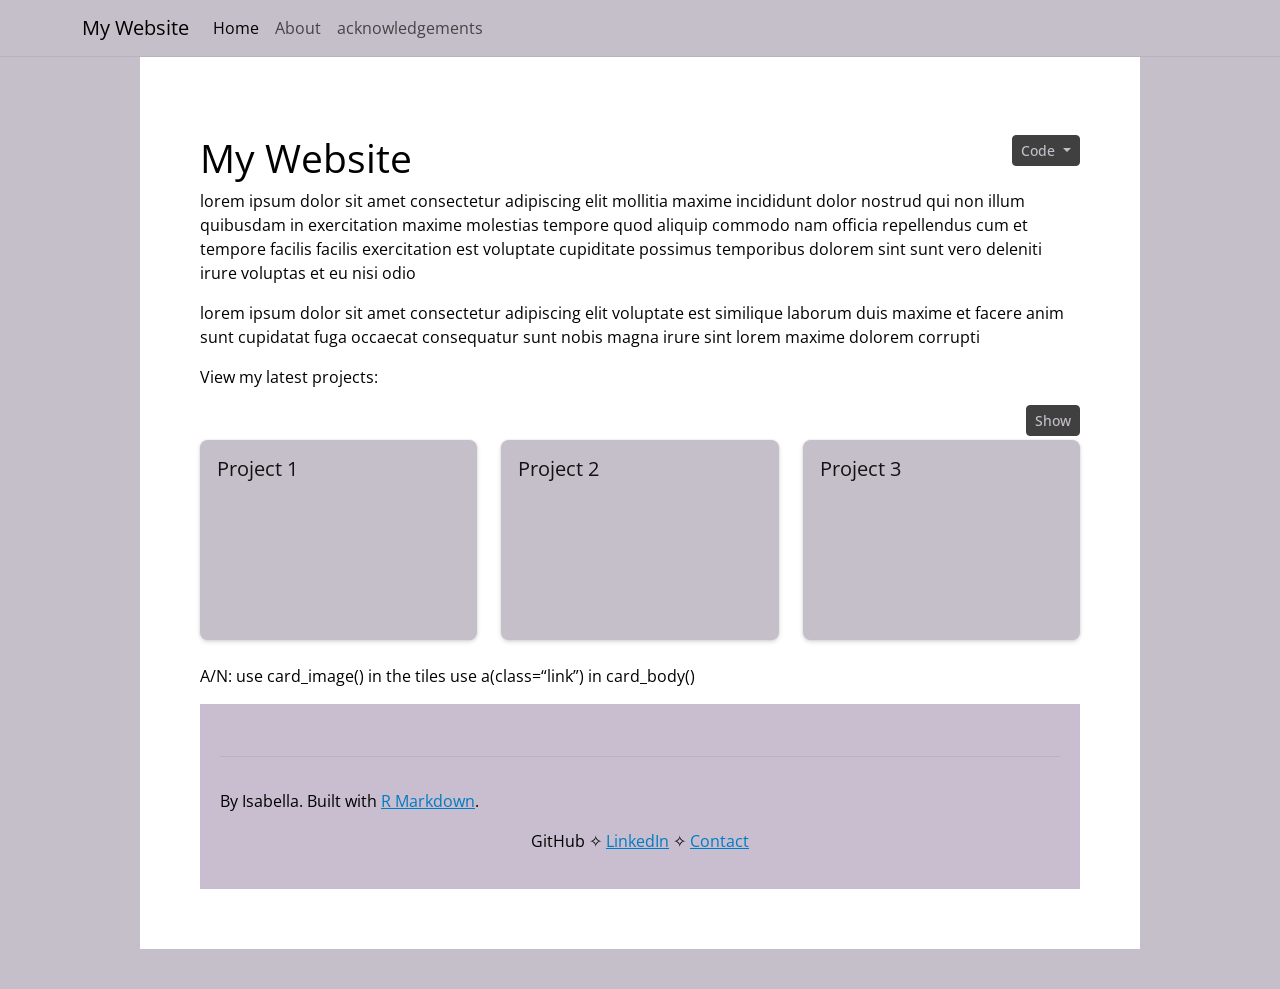
==== commit 27dd5992: "footer stick and index text" ====
--- a/docs/index.html
+++ b/docs/index.html
@@ -281,7 +281,7 @@
 .main-container {
   background-color: #ffffff !important;
   color: #000000 !important;
-  max-width: 1500px !important;
+  max-width: 1000px !important;
   padding: 60px !important;
   margin-top: 0px !important;
   margin-bottom: 0px !important;
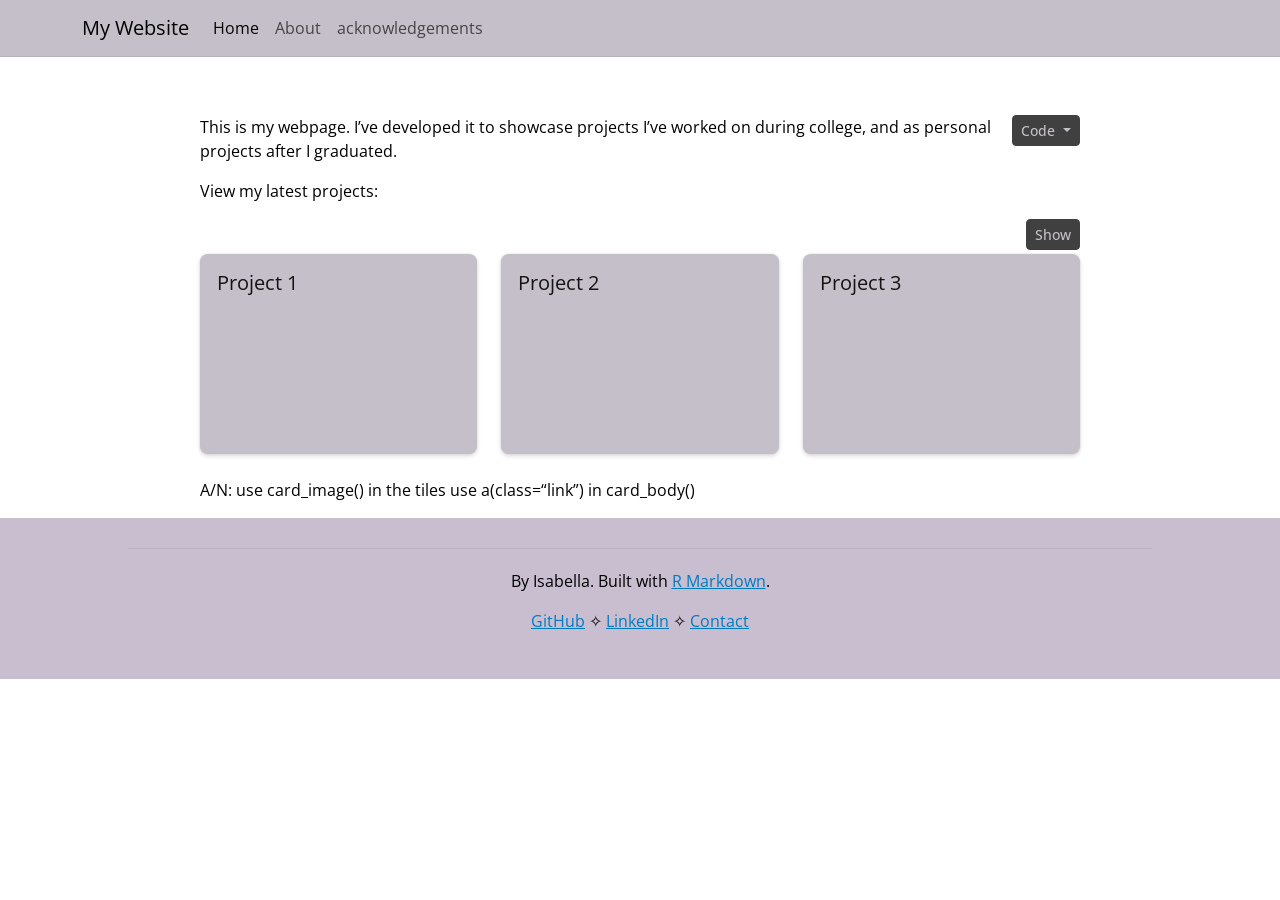
==== commit 7fbef04f: "footer changes and index text" ====
--- a/docs/index.html
+++ b/docs/index.html
@@ -11,7 +11,7 @@
 
 
 
-<title>My Website</title>
+<title>index.knit</title>
 
 <script src="site_libs/header-attrs-2.29/header-attrs.js"></script>
 <script src="site_libs/jquery-3.6.0/jquery-3.6.0.min.js"></script>
@@ -272,7 +272,6 @@
 
 
 
-<h1 class="title toc-ignore">My Website</h1>
 
 </div>
 
@@ -288,16 +287,9 @@
   border-radius: 0px
 }
 </style>
-<p>lorem ipsum dolor sit amet consectetur adipiscing elit mollitia
-maxime incididunt dolor nostrud qui non illum quibusdam in exercitation
-maxime molestias tempore quod aliquip commodo nam officia repellendus
-cum et tempore facilis facilis exercitation est voluptate cupiditate
-possimus temporibus dolorem sint sunt vero deleniti irure voluptas et eu
-nisi odio</p>
-<p>lorem ipsum dolor sit amet consectetur adipiscing elit voluptate est
-similique laborum duis maxime et facere anim sunt cupidatat fuga
-occaecat consequatur sunt nobis magna irure sint lorem maxime dolorem
-corrupti</p>
+<p>This is my webpage. I’ve developed it to showcase projects I’ve
+worked on during college, and as personal projects after I
+graduated.</p>
 <p>View my latest projects:</p>
 <pre class="r"><code>library(bslib)
 
@@ -335,10 +327,59 @@
 <p>A/N: use card_image() in the tiles use a(class=“link”) in
 card_body()</p>
 
-<div class="site-footer", style="background-color: #c8becf; padding: 20px">
+<style>
+  html, body {
+    height: 100%;
+    margin: 0;
+  }
+
+  body {
+    display: flex;
+    flex-direction: column;
+    min-height: 100vh;
+    background-color: #ffffff; 
+    overflow-x: hidden;
+  }
+
+  .main-container {
+    flex: 1 0 auto; 
+    background-color: #ffffff !important;
+    color: #000000 !important;
+    max-width: 1000px !important;
+    width: 100%;
+    margin-left: auto !important;
+    margin-right: auto !important;
+    padding: 60px !important;
+    box-sizing: border-box;
+  }
+
+  .site-footer {
+    flex-shrink: 0;
+    width: 100vw;
+    position: relative;
+    left: 50%;
+    right: 50%;
+    margin-left: -50vw;
+    margin-right: -50vw;
+    background-color: #c8becf;
+    margin-top: auto;
+    padding: 30px 0;
+    text-align: center;
+  }
+
+  .site-footer hr {
+    border: none;
+    height: 1px;
+    background-color: #8e889e;
+    margin: 0 auto 20px auto;
+    width: 80%;
+  }
+</style>
+
+<div class="site-footer">
   <hr style="border: none; height: 1px; background-color: #8e889e;">
   <p>By Isabella. Built with <a href="https://rmarkdown.rstudio.com/">R Markdown</a>.</p>
-  <p style="text-align: center;>
+  <p style="text-align: center;">
     <a href="https://github.com/yourusername">GitHub</a> ✧ 
     <a href="https://linkedin.com/in/yourusername">LinkedIn</a> ✧ 
     <a href="mailto:youremail@domain.com">Contact</a>
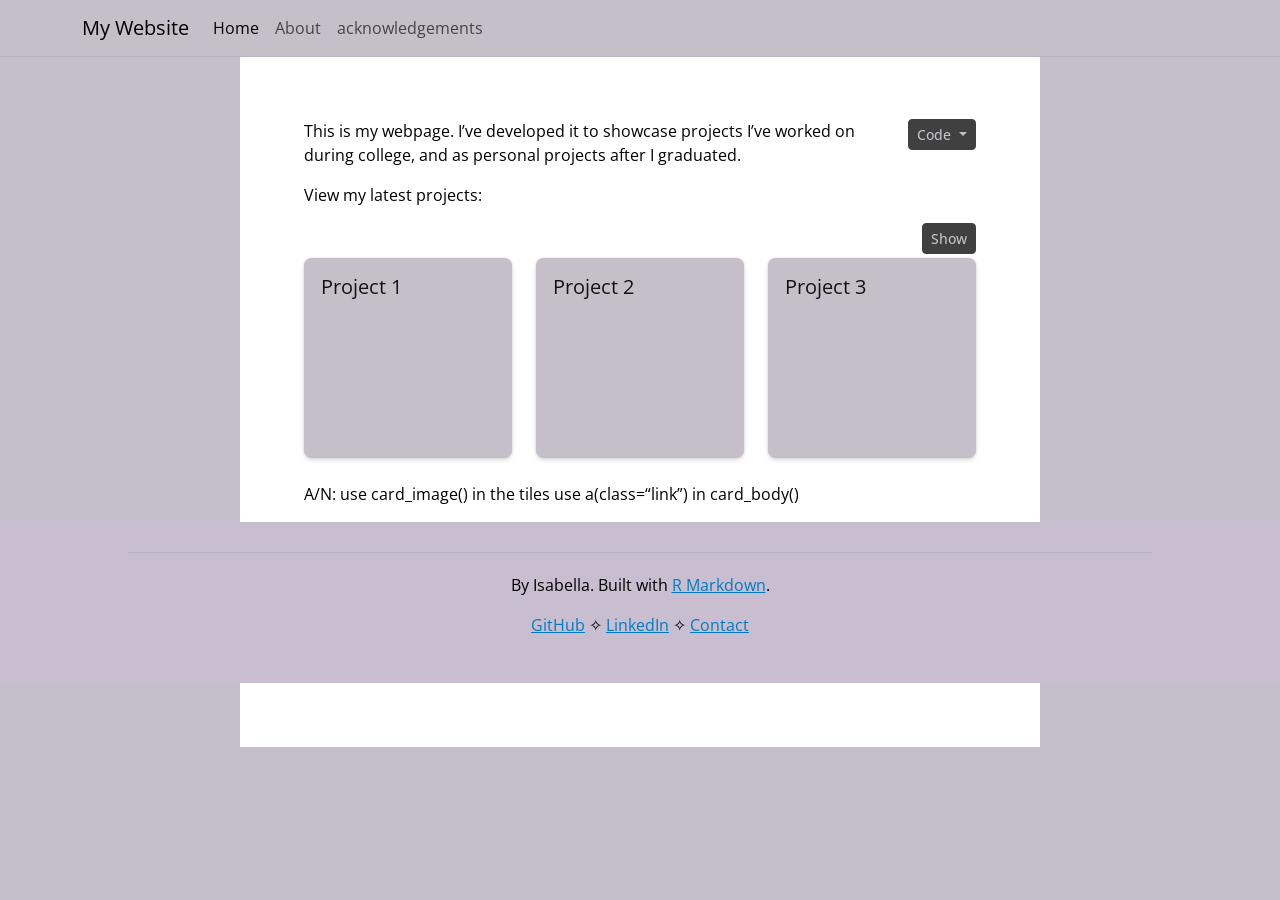
==== commit bdc232e9: "styles css create to unify styling" ====
--- a/docs/index.html
+++ b/docs/index.html
@@ -276,17 +276,6 @@
 </div>
 
 
-<style>
-.main-container {
-  background-color: #ffffff !important;
-  color: #000000 !important;
-  max-width: 1000px !important;
-  padding: 60px !important;
-  margin-top: 0px !important;
-  margin-bottom: 0px !important;
-  border-radius: 0px
-}
-</style>
 <p>This is my webpage. I’ve developed it to showcase projects I’ve
 worked on during college, and as personal projects after I
 graduated.</p>
@@ -327,54 +316,7 @@
 <p>A/N: use card_image() in the tiles use a(class=“link”) in
 card_body()</p>
 
-<style>
-  html, body {
-    height: 100%;
-    margin: 0;
-  }
-
-  body {
-    display: flex;
-    flex-direction: column;
-    min-height: 100vh;
-    background-color: #ffffff; 
-    overflow-x: hidden;
-  }
-
-  .main-container {
-    flex: 1 0 auto; 
-    background-color: #ffffff !important;
-    color: #000000 !important;
-    max-width: 1000px !important;
-    width: 100%;
-    margin-left: auto !important;
-    margin-right: auto !important;
-    padding: 60px !important;
-    box-sizing: border-box;
-  }
-
-  .site-footer {
-    flex-shrink: 0;
-    width: 100vw;
-    position: relative;
-    left: 50%;
-    right: 50%;
-    margin-left: -50vw;
-    margin-right: -50vw;
-    background-color: #c8becf;
-    margin-top: auto;
-    padding: 30px 0;
-    text-align: center;
-  }
-
-  .site-footer hr {
-    border: none;
-    height: 1px;
-    background-color: #8e889e;
-    margin: 0 auto 20px auto;
-    width: 80%;
-  }
-</style>
+
 
 <div class="site-footer">
   <hr style="border: none; height: 1px; background-color: #8e889e;">
